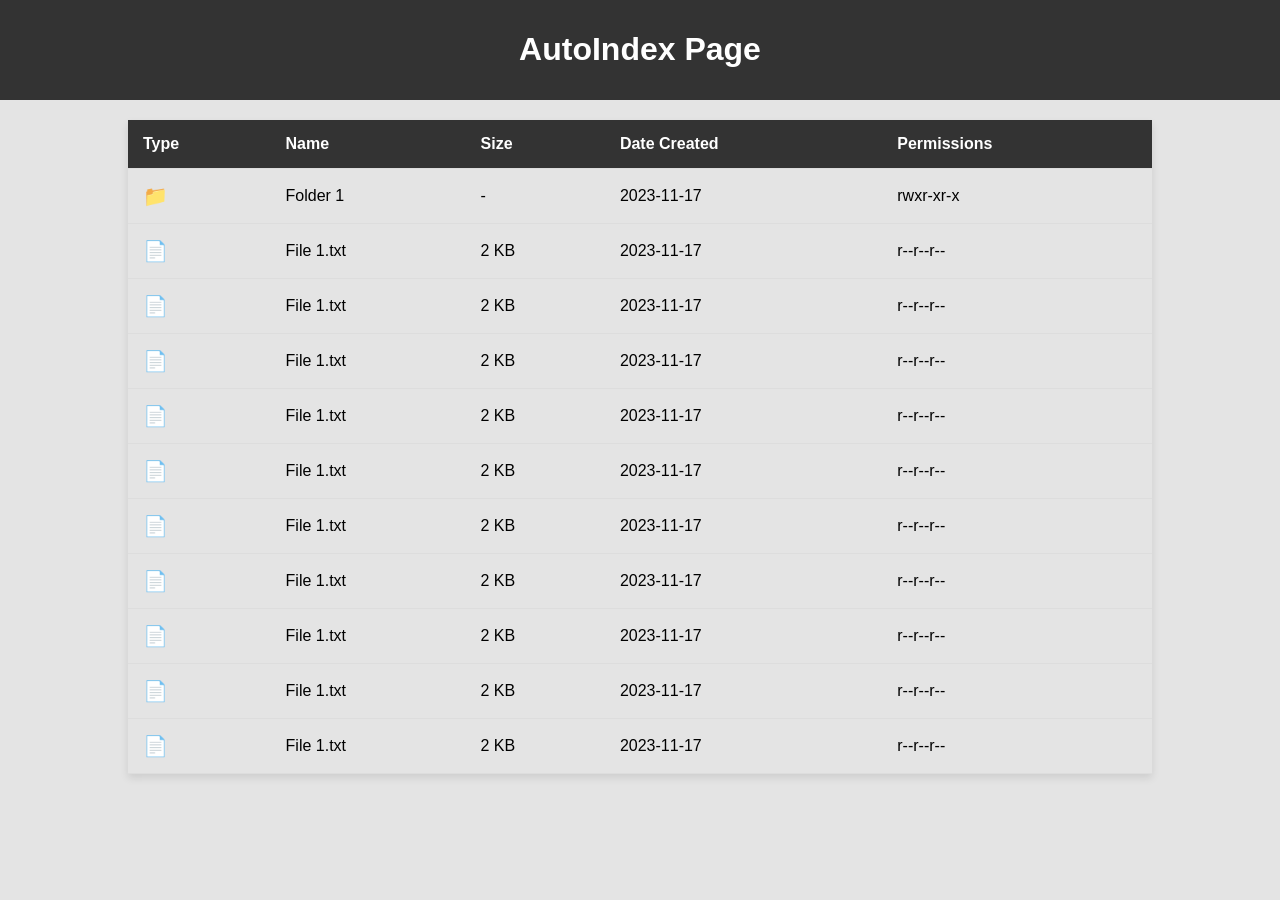
==== test.html @ acdb71b6 "Updated RequestParser class >>  using dependincy injection to handle content-lenght reciving & chunk" ====
<!DOCTYPE html>
<html lang="en">
<head>
    <meta charset="UTF-8">
    <meta name="viewport" content="width=device-width, initial-scale=1.0">
    <title>AutoIndex Page</title>
    <style>
        body {
            font-family: Arial, sans-serif;
            margin: 0;
            padding: 0;
            background-color: #e4e4e4;
        }

        header {
            background-color: #333;
            color: #fff;
            padding: 10px;
            text-align: center;
        }

        table {
            width: 80%;
            margin: 20px auto;
            border-collapse: collapse;
            box-shadow: 0 4px 8px rgba(0, 0, 0, 0.1);
            overflow: hidden;
        }

        th, td {
            padding: 15px;
            text-align: left;
            border-bottom: 1px solid #ddd;
        }

        th {
            background-color: #333;
            color: #fff;
        }

        tr:hover {
            background-color: #f5f5f5;
        }

        .folder-icon::before {
            content: '\1F4C1';
            font-size: 20px;
            margin-right: 10px;
            color: #2196F3;
        }

        .file-icon::before {
            content: '\1F4C4';
            font-size: 20px;
            margin-right: 10px;
            color: #4CAF50;
        }
    </style>
</head>
<body>

    <header>
        <h1>AutoIndex Page</h1>
    </header>

    <table>
        <thead>
            <tr>
                <th>Type</th>
                <th>Name</th>
                <th>Size</th>
                <th>Date Created</th>
                <th>Permissions</th>
            </tr>
        </thead>
        <tbody>
            <tr>
                <td class="folder-icon"></td>
                <td>Folder 1</td>
                <td>-</td>
                <td>2023-11-17</td>
                <td>rwxr-xr-x</td>
            </tr>
            <tr>
                <td class="file-icon"></td>
                <td>File 1.txt</td>
                <td>2 KB</td>
                <td>2023-11-17</td>
                <td>r--r--r--</td>
            </tr>
            <tr>
                <td class="file-icon"></td>
                <td>File 1.txt</td>
                <td>2 KB</td>
                <td>2023-11-17</td>
                <td>r--r--r--</td>
            </tr>
            <tr>
                <td class="file-icon"></td>
                <td>File 1.txt</td>
                <td>2 KB</td>
                <td>2023-11-17</td>
                <td>r--r--r--</td>
            </tr>
            <tr>
                <td class="file-icon"></td>
                <td>File 1.txt</td>
                <td>2 KB</td>
                <td>2023-11-17</td>
                <td>r--r--r--</td>
            </tr>
            <tr>
                <td class="file-icon"></td>
                <td>File 1.txt</td>
                <td>2 KB</td>
                <td>2023-11-17</td>
                <td>r--r--r--</td>
            </tr>
            <tr>
                <td class="file-icon"></td>
                <td>File 1.txt</td>
                <td>2 KB</td>
                <td>2023-11-17</td>
                <td>r--r--r--</td>
            </tr>
            <tr>
                <td class="file-icon"></td>
                <td>File 1.txt</td>
                <td>2 KB</td>
                <td>2023-11-17</td>
                <td>r--r--r--</td>
            </tr>
            <tr>
                <td class="file-icon"></td>
                <td>File 1.txt</td>
                <td>2 KB</td>
                <td>2023-11-17</td>
                <td>r--r--r--</td>
            </tr>
            <tr>
                <td class="file-icon"></td>
                <td>File 1.txt</td>
                <td>2 KB</td>
                <td>2023-11-17</td>
                <td>r--r--r--</td>
            </tr>
            <tr>
                <td class="file-icon"></td>
                <td>File 1.txt</td>
                <td>2 KB</td>
                <td>2023-11-17</td>
                <td>r--r--r--</td>
            </tr>
            <!-- Add more rows as needed -->
        </tbody>
    </table>

</body>
</html>
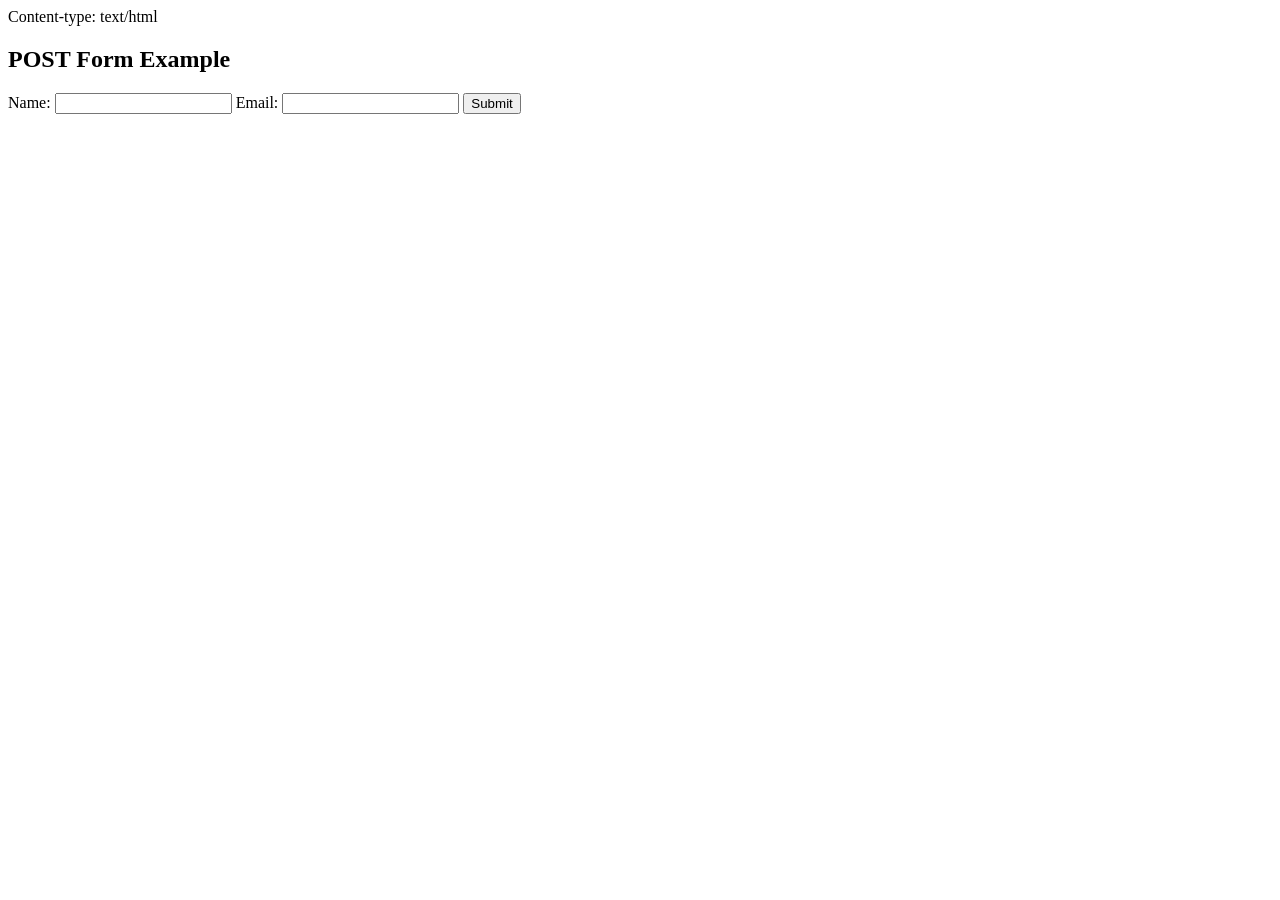
==== commit 7ab56d80: "fixed preproccesing conf file && changed files structor" ====
--- a/test.html
+++ b/test.html
@@ -1,159 +1,28 @@
+Content-type: text/html
+
+
 <!DOCTYPE html>
 <html lang="en">
 <head>
     <meta charset="UTF-8">
     <meta name="viewport" content="width=device-width, initial-scale=1.0">
-    <title>AutoIndex Page</title>
-    <style>
-        body {
-            font-family: Arial, sans-serif;
-            margin: 0;
-            padding: 0;
-            background-color: #e4e4e4;
-        }
-
-        header {
-            background-color: #333;
-            color: #fff;
-            padding: 10px;
-            text-align: center;
-        }
-
-        table {
-            width: 80%;
-            margin: 20px auto;
-            border-collapse: collapse;
-            box-shadow: 0 4px 8px rgba(0, 0, 0, 0.1);
-            overflow: hidden;
-        }
-
-        th, td {
-            padding: 15px;
-            text-align: left;
-            border-bottom: 1px solid #ddd;
-        }
-
-        th {
-            background-color: #333;
-            color: #fff;
-        }
-
-        tr:hover {
-            background-color: #f5f5f5;
-        }
-
-        .folder-icon::before {
-            content: '\1F4C1';
-            font-size: 20px;
-            margin-right: 10px;
-            color: #2196F3;
-        }
-
-        .file-icon::before {
-            content: '\1F4C4';
-            font-size: 20px;
-            margin-right: 10px;
-            color: #4CAF50;
-        }
-    </style>
+    <title>POST Form Example</title>
 </head>
 <body>
 
-    <header>
-        <h1>AutoIndex Page</h1>
-    </header>
+    <h2>POST Form Example</h2>
 
-    <table>
-        <thead>
-            <tr>
-                <th>Type</th>
-                <th>Name</th>
-                <th>Size</th>
-                <th>Date Created</th>
-                <th>Permissions</th>
-            </tr>
-        </thead>
-        <tbody>
-            <tr>
-                <td class="folder-icon"></td>
-                <td>Folder 1</td>
-                <td>-</td>
-                <td>2023-11-17</td>
-                <td>rwxr-xr-x</td>
-            </tr>
-            <tr>
-                <td class="file-icon"></td>
-                <td>File 1.txt</td>
-                <td>2 KB</td>
-                <td>2023-11-17</td>
-                <td>r--r--r--</td>
-            </tr>
-            <tr>
-                <td class="file-icon"></td>
-                <td>File 1.txt</td>
-                <td>2 KB</td>
-                <td>2023-11-17</td>
-                <td>r--r--r--</td>
-            </tr>
-            <tr>
-                <td class="file-icon"></td>
-                <td>File 1.txt</td>
-                <td>2 KB</td>
-                <td>2023-11-17</td>
-                <td>r--r--r--</td>
-            </tr>
-            <tr>
-                <td class="file-icon"></td>
-                <td>File 1.txt</td>
-                <td>2 KB</td>
-                <td>2023-11-17</td>
-                <td>r--r--r--</td>
-            </tr>
-            <tr>
-                <td class="file-icon"></td>
-                <td>File 1.txt</td>
-                <td>2 KB</td>
-                <td>2023-11-17</td>
-                <td>r--r--r--</td>
-            </tr>
-            <tr>
-                <td class="file-icon"></td>
-                <td>File 1.txt</td>
-                <td>2 KB</td>
-                <td>2023-11-17</td>
-                <td>r--r--r--</td>
-            </tr>
-            <tr>
-                <td class="file-icon"></td>
-                <td>File 1.txt</td>
-                <td>2 KB</td>
-                <td>2023-11-17</td>
-                <td>r--r--r--</td>
-            </tr>
-            <tr>
-                <td class="file-icon"></td>
-                <td>File 1.txt</td>
-                <td>2 KB</td>
-                <td>2023-11-17</td>
-                <td>r--r--r--</td>
-            </tr>
-            <tr>
-                <td class="file-icon"></td>
-                <td>File 1.txt</td>
-                <td>2 KB</td>
-                <td>2023-11-17</td>
-                <td>r--r--r--</td>
-            </tr>
-            <tr>
-                <td class="file-icon"></td>
-                <td>File 1.txt</td>
-                <td>2 KB</td>
-                <td>2023-11-17</td>
-                <td>r--r--r--</td>
-            </tr>
-            <!-- Add more rows as needed -->
-        </tbody>
-    </table>
+
+    <form action="index.py" method="post">
+        <label for="name">Name:</label>
+        <input type="text" name="name" id="name" required>
+
+        <label for="email">Email:</label>
+        <input type="email" name="email" id="email" required>
+
+        <input type="submit" value="Submit">
+    </form>
 
 </body>
 </html>
+
